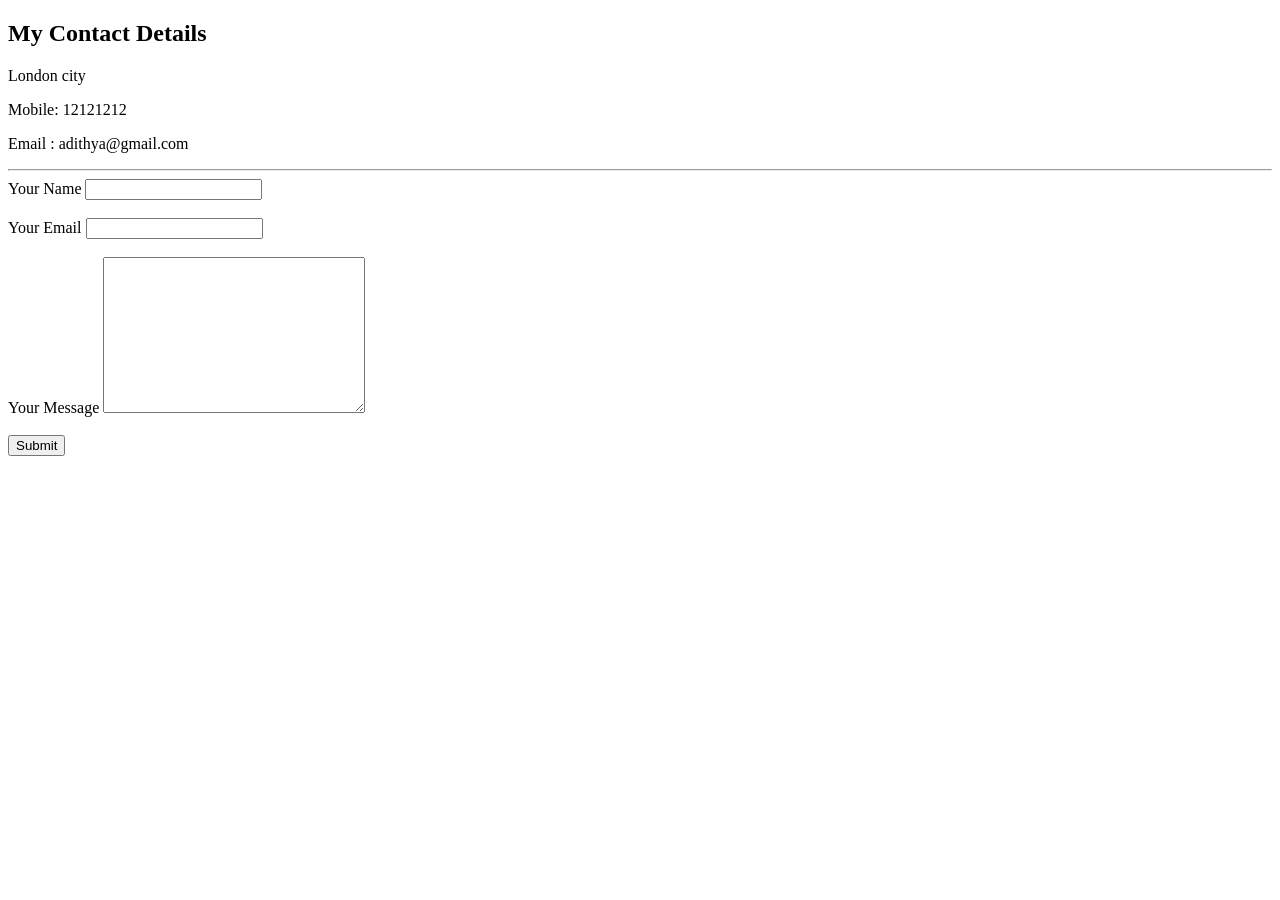
==== contactme.html @ 5d98c11c "Add files via upload" ====
<!DOCTYPE html>
<html lang="en">
  <head>
    <meta charset="UTF-8" />
    <meta name="viewport" content="width=device-width, initial-scale=1.0" />
    <title>Document</title>
  </head>
  <body>
    <h2>My Contact Details</h2>
    <p>London city</p>
    <p>Mobile: 12121212</p>
    <p>Email : adithya@gmail.com</p>
    <p></p>
    <hr />
    <form action="mailto:adithya@gmail.com" method="POST" enctype="text/plain">
      <label>Your Name</label>
      <input type="text" name="Your Name" /><br /><br />
      <label>Your Email</label>
      <input type="email" name="Your Email" /><br /><br />
      <label>Your Message</label>
      <textarea name="Your Message" rows="10" cols="30" /></textarea> <br /><br />
      <input type="submit" name="" />
    </form>
  </body>
</html>
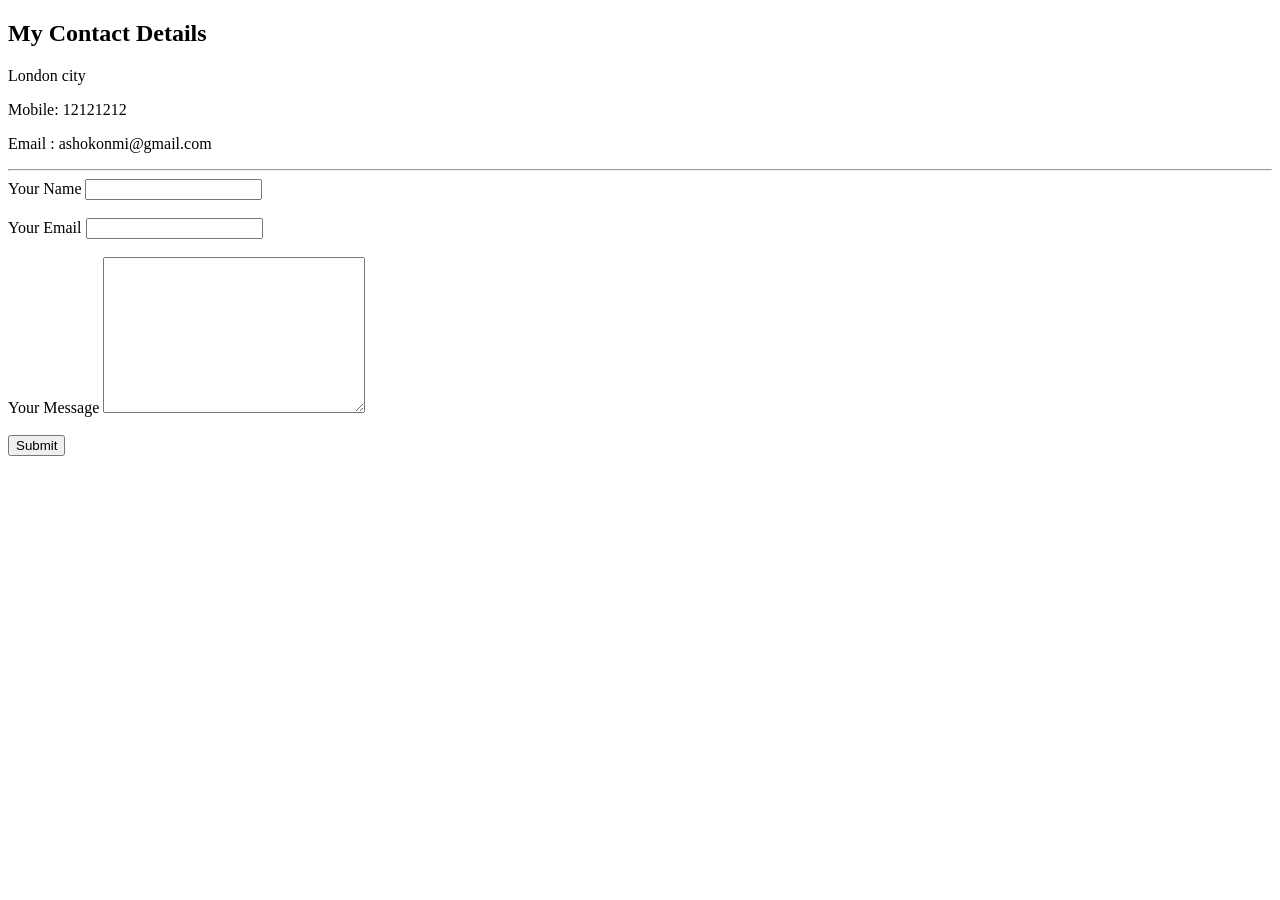
==== commit f80ea55d: "Update contactme.html" ====
--- a/contactme.html
+++ b/contactme.html
@@ -9,10 +9,10 @@
     <h2>My Contact Details</h2>
     <p>London city</p>
     <p>Mobile: 12121212</p>
-    <p>Email : adithya@gmail.com</p>
+    <p>Email : ashokonmi@gmail.com</p>
     <p></p>
     <hr />
-    <form action="mailto:adithya@gmail.com" method="POST" enctype="text/plain">
+    <form action="mailto:ashokonmi@gmail.com" method="POST" enctype="text/plain">
       <label>Your Name</label>
       <input type="text" name="Your Name" /><br /><br />
       <label>Your Email</label>
